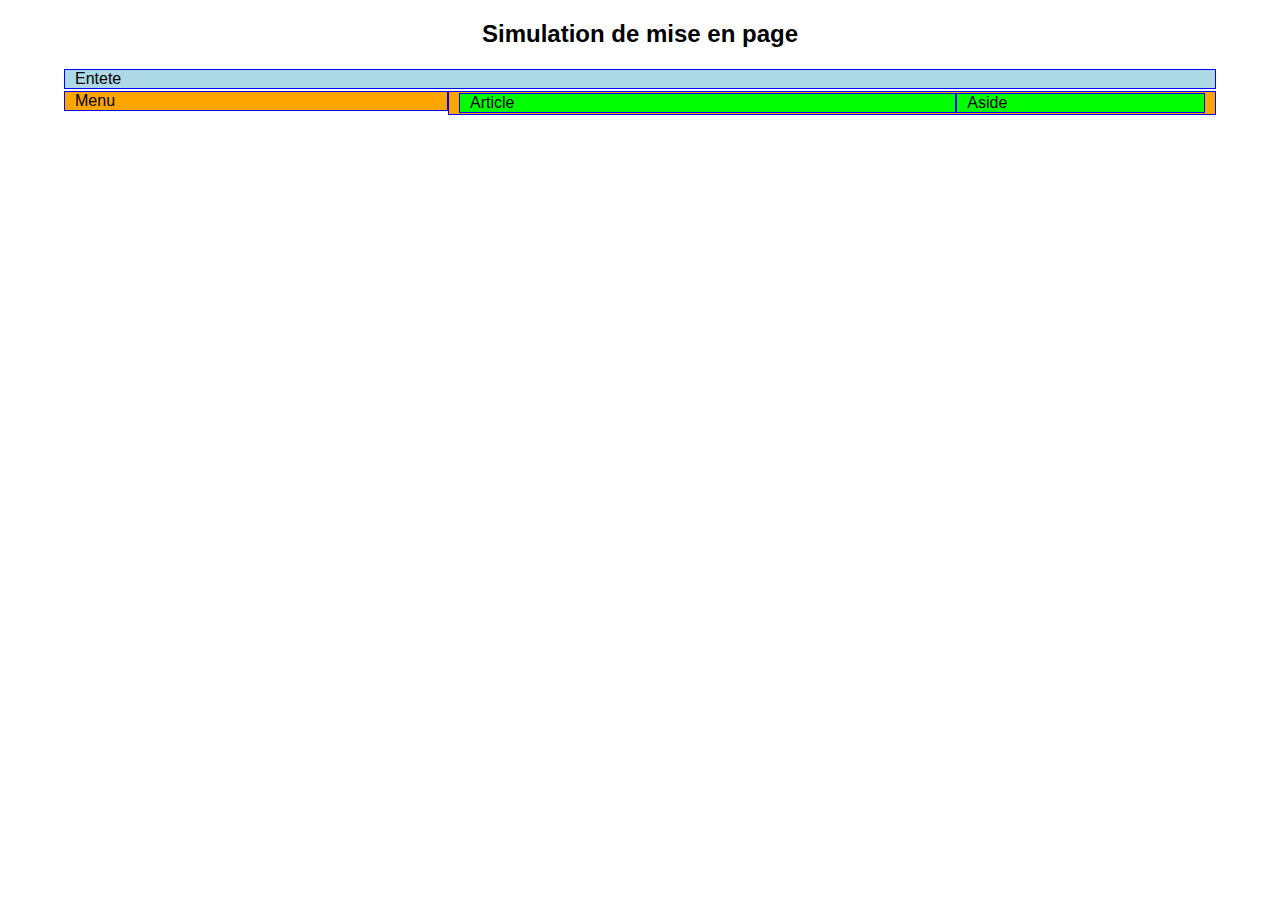
==== article.html @ ad40f2bb "Add exosAFPA sur CSS" ====
<!DOCTYPE html>
<html lang="fr">
<head>
    <meta charset="UTF-8">
    <meta name="viewport" content="width=device-width, initial-scale=1.0">
    <meta http-equiv="X-UA-Compatible" content="ie=edge">
    <title>Document</title>
    <link rel="stylesheet" href="css/responsive.css"> 
</head>
<body>
    <h2>Simulation de mise en page</h2>
    <div class="menu xl">
        <header class="col-xs-12">Entete</header>
        <nav class="col-xs-12 col-md-4">Menu</nav>
        <section class="col-xs-12 col-md-8">
            <article class="col-xs-12 col-l-8">Article</article>
            <aside class="col-xs-12 col-l-4">Aside</aside>
        </section>
    </div>
</body>

</html>
---- css/responsive.css ----
/* initialisations */
/* -------------- */
*, *:before, *:after {
    box-sizing: border-box;
}

body {
    margin: 0px;
    padding: 0px;
    font-family: sans-serif;
}

/* Centrage des items */
h2, div.menu>div {
    text-align: center;
}

/* Présentation de tous les items de menus */
.col-xs-12, .col-xs-8, .col-xs-6, .col-xs-4, .col-xs-3, .col-xs-2, .col-xs-1, .col-md-12, .col-md-8, .col-md-6, .col-md-4, .col-md-3, .col-md-2, .col-md-1, .col-l-12, .col-l-8, .col-l-6, .col-l-4, .col-l-3, .col-l-2, .col-l-1 {
    padding: 0 10px;
    border: 1px solid blue;
    margin: 1px 0px;
}

/* Colonnage Mobile (démarche Mobile First) 
----------------------------
Grille de 12 éléments ==> styles pour affichage sur 12, 8, 6, 4, 3, 2, 1 colonnes
*/
/* Attributs communs à toutes les présentations de menu */
.col-xs-12, .col-xs-8, .col-xs-6, .col-xs-4, .col-xs-3, .col-xs-2, .col-xs-1 {
    float: left;
    background-color: lightblue;
}

/* Affichage sur 12 colonnes */
.col-xs-12 {
    width: 100%;
}
/* Affichage sur 8 colonnes : 8/12 */
.col-xs-8 {
    width: 66.6666%;
}
/* Affichage sur 6 colonnes : 6/12 */
.col-xs-6 {
    width: 50%;
}
/* Affichage sur 4 colonnes : 4/12 */
.col-xs-4 {
    width: 33.3333%;
}
/* Affichage sur 3 colonnes : 3/12 */
.col-xs-3 {
    width: 25%;
}
/* Affichage sur 3 colonnes : 2/12 */
.col-xs-2 {
    width: 16.6667%;
}
/* Affichage sur 3 colonnes : 1/12 */
.col-xs-1 {
    width: 8.3333%;
}

/* Ecrans médium */
@media screen and (min-width:640px) {
    .col-md-12, .col-md-8, .col-md-6, .col-md-4, .col-md-3, .col-md-2, .col-md-1 {
        background-color: orange;
    }
    
    /* Affichage sur 12 colonnes */
    .col-md-12 {
        width: 100%;
    }
    /* Affichage sur 8 colonnes : 8/12 */
    .col-md-8 {
        width: 66.6666%;
    }
    /* Affichage sur 6 colonnes : 6/12 */
    .col-md-6 {
        width: 50%;
    }
    /* Affichage sur 4 colonnes : 4/12 */
    .col-md-4 {
        width: 33.3333%;
    }
    /* Affichage sur 3 colonnes : 3/12 */
    .col-md-3 {
        width: 25%;
    }
    /* Affichage sur 3 colonnes : 2/12 */
    .col-md-2 {
        width: 16.6667%;
    }
    /* Affichage sur 3 colonnes : 1/12 */
    .col-md-1 {
        width: 8.3333%;
    }
}

/* Ecrans larges */
@media screen and (min-width:1024px) {
    .col-l-12, .col-l-8, .col-l-6, .col-l-4, .col-l-3, .col-l-2, .col-l-1 {
        background-color: lime;
    }
    
    div.xl{
        /* Menu sur 90% seulement */
        width: 90%;
        margin: 0 auto;
    }
    
    /* Affichage sur 12 colonnes */
    .col-l-12 {
        width: 100%;
    }
    /* Affichage sur 8 colonnes : 8/12 */
    .col-l-8 {
        width: 66.6666%;
    }
    
    /* Affichage sur 6 colonnes : 6/12 */
    .col-l-6 {
        width: 50%;
    }
    
    /* Affichage sur 4 colonnes : 4/12 */
    .col-l-4 {
        width: 33.3333%;
    }
    
    /* Affichage sur 3 colonnes : 3/12 */
    .col-l-3 {
        width: 25%;
    }
    /* Affichage sur 3 colonnes : 2/12 */
    .col-l-2 {
        width: 16.6667%;
    }
    /* Affichage sur 3 colonnes : 1/12 */
    .col-l-1 {
        width: 8.3333%;
    }
    
}
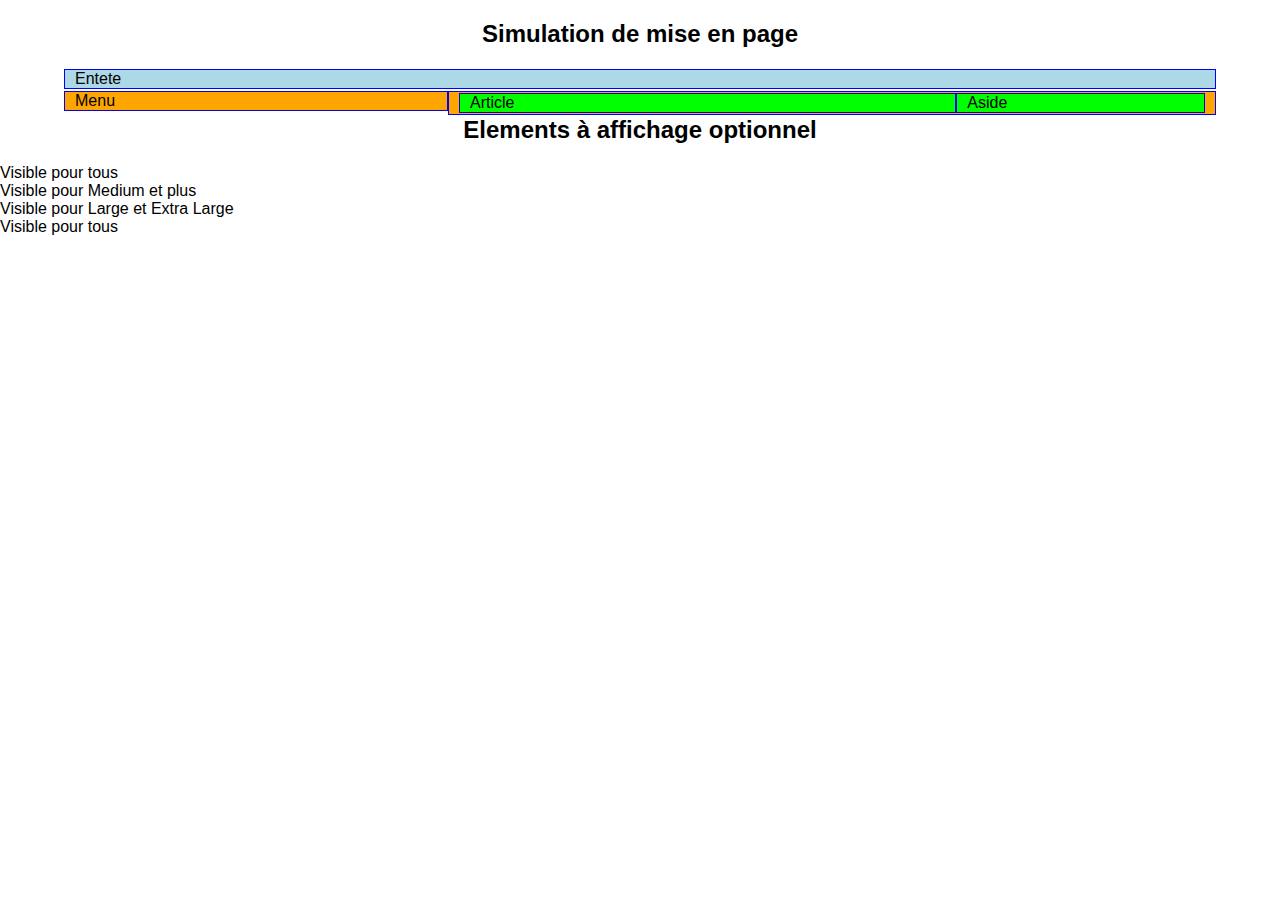
==== commit 6723e9cf: "update article.html and responsive.css" ====
--- a/article.html
+++ b/article.html
@@ -17,6 +17,16 @@
             <aside class="col-xs-12 col-l-4">Aside</aside>
         </section>
     </div>
+    <br>
+    <div class="">
+        <h2>Elements à affichage optionnel</h2>
+        <div class="left">
+            <div class="show">Visible pour tous</div>
+            <div class="hide show-md show-l">Visible pour Medium et plus</div>
+            <div class="hide hide-md show-l">Visible pour Large et Extra Large</div>
+            <div class="show">Visible pour tous</div>
+        </div>
+    </div>
 </body>
 
 </html>--- a/css/responsive.css
+++ b/css/responsive.css
@@ -142,3 +142,18 @@
     }
     
 }
+
+/* 2ème partie */
+.left {
+    float: left;
+}
+
+.show {
+    display: block;
+}
+
+@media (max-width:576px) {
+    .hide {
+        display: none;
+    }
+}